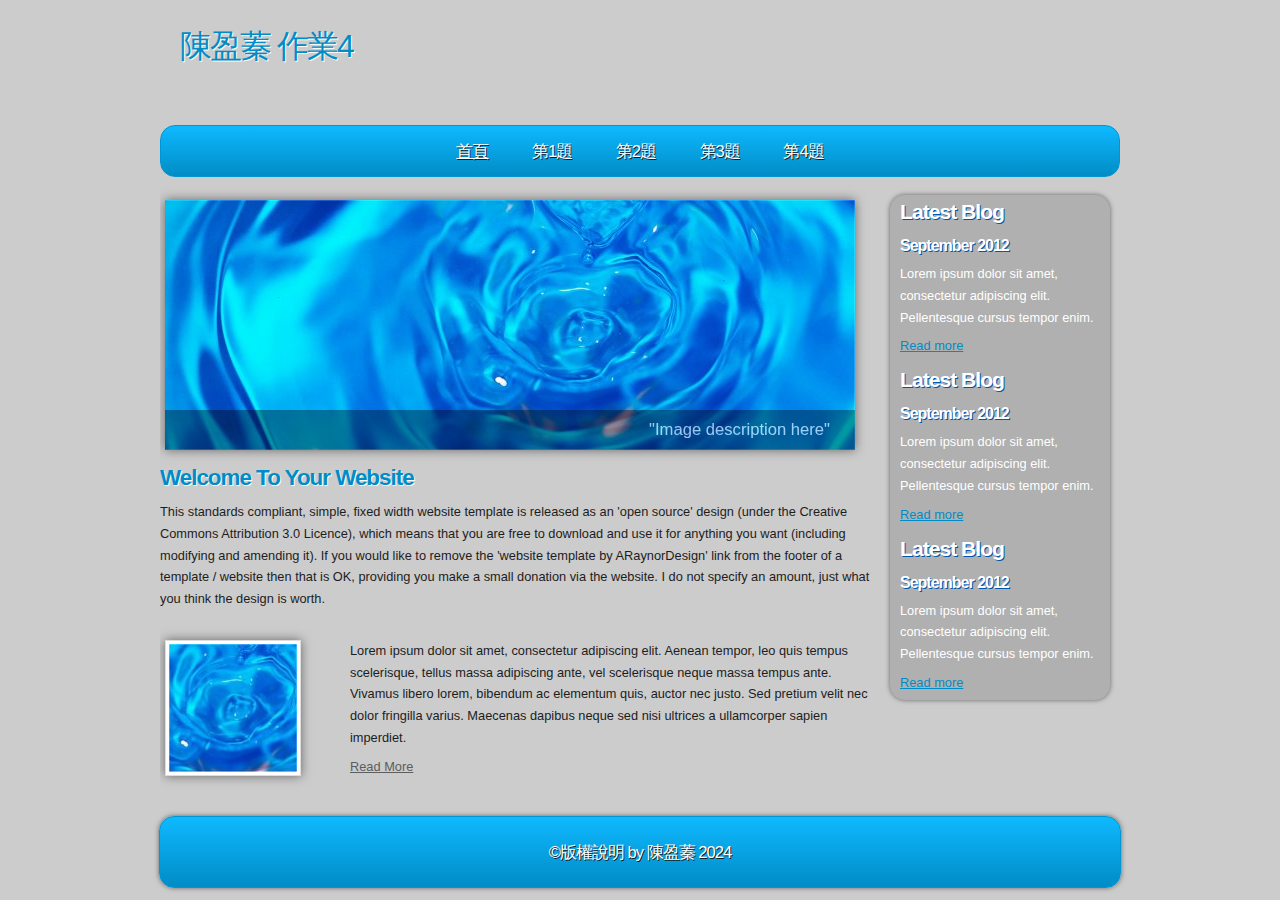
==== index.html @ 7d8f4a6b "Add files via upload" ====
<!DOCTYPE html PUBLIC "-//W3C//DTD XHTML 1.1//EN" "http://www.w3.org/TR/xhtml11/DTD/xhtml11.dtd">
<html xmlns="http://www.w3.org/1999/xhtml" xml:lang="en">

<head>
  <title>110570025 陳盈蓁</title>
  <meta name="description" content="free website template" />
  <meta name="keywords" content="enter your keywords here" />
  <meta http-equiv="content-type" content="text/html; charset=utf-8" />
  <meta http-equiv="X-UA-Compatible" content="IE=9" />
  <link rel="stylesheet" type="text/css" href="css/style.css" />
  <script type="text/javascript" src="js/jquery.min.js"></script>
  <script type="text/javascript" src="js/image_slide.js"></script>

</head>

<body>
  <div id="main">	
	<div id="site_content">
      <div id="site_heading">
	    <h1>陳盈蓁 作業4</h1>	
	  </div><!--close site_heading-->
	  <div id="header">
	    <div id="menubar">
          <ul id="menu">
            <li class="current"><a href="index.html">首頁</a></li>
            <li><a href="a1.html">第1題</a></li>
            <li><a href="a2.html">第2題</a></li>
            <li><a href="a3.html">第3題</a></li>
            <li><a href="a4.html">第4題</a></li>
          </ul>
        </div><!--close menubar-->
      </div><!--close header-->	  			  
	  <div id="content">
	    
		<div id="banner_image">
          <ul class="slideshow">
            <li class="show"><img width="690" height="250" src="images/slide1.jpg" alt="&quot;Image description here&quot;" /></li>
            <li><img width="690" height="250" src="images/slide2.jpg" alt="&quot;Image description here&quot;" /></li>
          </ul>  
	    </div><!--close banner_image-->	  
		
		<div class="content_item">		
		  <h1>Welcome To Your Website</h1>
          <p>This standards compliant, simple, fixed width website template is released as an 'open source' design (under the Creative Commons Attribution 3.0 Licence), which means that you are free to download and use it for anything you want (including modifying and amending it). If you would like to remove the 'website template by ARaynorDesign' link from the footer of a template / website then that is OK, providing you make a small donation via the website. I do not specify an amount, just what you think the design is worth.</p>
        </div><!--close content_item-->
	    <div class="content_image">
		  <a href="#"><img style=" border: 3px solid #FFF;" alt="image" src="images/city.jpg" /></a>
		</div><!--close content_image-->
		<div class="content_text">
		  <p>Lorem ipsum dolor sit amet, consectetur adipiscing elit. Aenean tempor, leo quis tempus scelerisque, tellus massa adipiscing ante, vel scelerisque neque massa tempus ante. Vivamus libero lorem, bibendum ac elementum quis, auctor nec justo. Sed pretium velit nec dolor fringilla varius. Maecenas dapibus neque sed nisi ultrices a ullamcorper sapien imperdiet.</p>
		  <a href="#">Read More</a>
		</div><!--close content_text-->  
		<br style="clear:both"/> 				
	  </div><!--close content-->	    

      <div class="sidebar_container">  		  
		<div class="sidebar">
          <div class="sidebar_item">
            <h2>Latest Blog</h2>
			<h4>September 2012</h4>
            <p>Lorem ipsum dolor sit amet, consectetur adipiscing elit. Pellentesque cursus tempor enim.</p>
		      <a href="#">Read more</a>
           </div><!--close sidebar_item--> 
         </div><!--close sidebar-->     		
	    <div class="sidebar">
          <div class="sidebar_item">
            <h2>Latest Blog</h2>
		  	<h4>September 2012</h4>
            <p>Lorem ipsum dolor sit amet, consectetur adipiscing elit. Pellentesque cursus tempor enim.</p>
		      <a href="#">Read more</a>
          </div><!--close sidebar_item--> 
        </div><!--close sidebar-->  
		<div class="sidebar">
          <div class="sidebar_item">
            <h2>Latest Blog</h2>
			<h4>September 2012</h4>
            <p>Lorem ipsum dolor sit amet, consectetur adipiscing elit. Pellentesque cursus tempor enim.</p>
		      <a href="#">Read more</a>
          </div><!--close sidebar_item--> 
        </div><!--close sidebar-->  
      </div><!--close sidebar_container-->  	  
    </div><!--close site_content-->	
    <div id="footer">  
      &copy;版權說明 by 陳盈蓁 2024
    </div><!--close footer-->	
  </div><!--close main-->	
</body>
</html>
---- css/style.css ----
html
{ height: 100%;}

*
*
{ margin: 0;
  padding: 0;}

body
{ font: normal .80em arial, sans-serif;
  color: #1D1D1D;
  background: #ccc;}

p
{ padding: 0 0 10px 0;
  line-height: 1.7em;}
  
img
{ border: 0;}

h1, h2, h3, h4, h5, h6 
{ font: bold 175% arial, sans-serif;
  color: #008CC6;
  letter-spacing: -1px;
  text-shadow: 1px 1px #fff;
  padding: 5px 0 10px 0;}

h2
{ font: bold 165% arial, sans-serif;}

h3
{ font: bold 125% arial, sans-serif;
  padding: 0 0 5px 0;
  color: #008CC6;}

h4, h5, h6
{ margin: 0;
  padding: 0 0 5px 0;
  font: bold 110% arial, sans-serif;
  color: #1D1D1D;
  line-height: 1.5em;}

h5, h6
{ font: italic 95% arial, sans-serif;
  color: #1D1D1D;
  padding-bottom: 15px;}

h6
{ color: #362C20;}

a, a:hover
{ background: transparent;
  outline: none;
  text-decoration: underline;
  color: #5D5D5D;}

a:hover
{ text-decoration: underline;
  color: #1D1D1D;}
  
ul
{ margin: 0px 0 22px 0px;}

ul li
{ margin: 2px 0 15px 17px;}

#main, #header, #banner, #menubar, #site_content, #footer, #contact, #footer_content, #banner_image
{ margin-left: auto; 
  margin-right: auto;}
  
#header
{ height: 50px;}
  
#site_heading
{ height: 85px;
  width: 240px;
  margin-bottom: 20px;
  padding-left: 20px;}  
  
#site_heading H1
{ width: 920px;
  font: normal 250% arial, sans-serif;
  text-shadow: 1px 1px #fff;
  letter-spacing: -2px;}
  
#site_heading H2
{ width: 920px;
  font: normal 130% arial, sans-serif;
  color: #1d1d1d;
  text-shadow: 1px 1px #fff;
  letter-spacing: -1px;}  
  
#menubar
{ width: 958px;
  height: 35px;
  padding-top: 15px;
  text-align: center; 
  margin: 0 auto;
  background: #008CC6;
  background: -moz-linear-gradient(#0FB9FF, #008CC6);
  background: -o-linear-gradient(#0FB9FF, #008CC6);
  background: -webkit-linear-gradient(#0FB9FF, #008CC6);
  border-radius: 15px 15px 15px 15px;
  -moz-border-radius: 15px 15px 15px 15px;
  -webkit-border: 15px 15px 15px 15px;
  border: 1px solid #0096D4;} 

ul#menu
{ 
  margin: 0;}

ul#menu li
{ padding: 0 0 0 0px;
  list-style: none;
  margin: 2px 0 0 0;
  display: inline;
  background: transparent;}

ul#menu li a
{ font-size: 130%;
  letter-spacing: -1px;
  height: 35px;
  padding: 15px 20px 0 20px;
  text-align: center;
  color: #FFF;
  text-shadow: 1px 1px #1d1d1d;
  text-decoration: none;
  background: transparent;} 

ul#menu li.current
{ margin: 2px 0 0 0;}

ul#menu li.current a
{ text-decoration: underline;}

ul#menu li a:hover
{ text-decoration: underline;}

#site_content
{ width: 960px;
  overflow: hidden;
  padding-top: 20px;}   

#content
{ text-align: left;
  width: 710px;
  margin: 5px 0 20px 0;
  padding: 20px 20px 0 0;
  float: left;}
  
.content_item
{ width: 710px; }

.content_image
{ width: 134px;
  height: 134px;
  margin: 20px 0 20px 5px;
  float: left;
  border: 1px solid #DDD;
  -webkit-box-shadow: rgba(0, 0, 0, 0.5) 0px 0px 10px;
  -moz-box-shadow: rgba(0, 0, 0, 0.5) 0px 0px 10px;
  box-shadow: rgba(0, 0, 0, 0.5) 0px 0px 10px}
  
.content_text
{ width: 520px;
  float: right;
  margin-top: 20px;
  padding-left: 20px;}

#banner_image 
{ width: 690px;
  height: 250px;
  margin: 0 0 15px 5px;
  float: left;
  -webkit-box-shadow: rgba(0, 0, 0, 0.5) 0px 0px 10px;
  -moz-box-shadow: rgba(0, 0, 0, 0.5) 0px 0px 10px;
  box-shadow: rgba(0, 0, 0, 0.5) 0px 0px 10px}

/* styling for the slideshow on the homepage */
ul.slideshow {
  list-style: none;
  width: 690px;
  height: 250px;
  overflow: hidden;
  position: relative;
  padding: 0;}
  
ul.slideshow li {
  position: absolute;
  margin: 0;
  padding: 0;
  left: 0;
  right: 0;}
 
ul.slideshow li.show {
  z-index: 500;}
 
ul img {
  border: none;}
 
#slideshow-caption {
  width: 710px;
  text-align: right;
  height: 40px;
  position: absolute;
  bottom: 0;
  left: 0; 
  z-index: 500;}
 
#slideshow-caption .slideshow-caption-container {
  background: transparent url(../images/transparent.png) repeat;  
  padding: 10px 45px 12px 25px;   
  z-index: 1000;}
 
#slideshow-caption p {
  padding: 0;
  font: normal 130% arial, sans-serif;
  color: #FFF;} 

.sidebar_container
{ float: left;
  width: 220px;
  margin: 20px 0 20px 0;
  background: #B0B0B0;
  border-radius: 15px 15px 15px 15px;
  -moz-border-radius: 15px 15px 15px 15px;
  -webkit-border: 15px 15px 15px 15px;
  -webkit-box-shadow: rgba(0, 0, 0, 0.5) 0px 0px 5px;
  -moz-box-shadow: rgba(0, 0, 0, 0.5) 0px 0px 5px;
  box-shadow: rgba(0, 0, 0, 0.5) 0px 0px 5px;}

.sidebar
{ float: right;
  width: 210px;
  padding-left: 10px;
  margin-bottom: 10px;}

.sidebar_item
{ font: normal 100% arial, sans-serif;
  padding: 0 15px 0 0;
  width: 201px;}

.sidebar h2
{ color: #fff;
text-shadow: 1px 1px #0056AE;}  
  
.sidebar h4
{ font-size: 125%;
  color: #FFF;
  text-shadow: 1px 1px #0056AE;}

.sidebar p
{ color: #FFF;}

.sidebar a
{ color: #008CC6;}

.sidebar a:hover
{ text-decoration: none;}

.sidebar ul li, .sidebar ul li.selected
{ list-style: none; 
  margin: 15px 0;
  padding: 0;}

.sidebar li.selected, .sidebar li:hover
{ color: #5D5D5D;
  text-decoration: none;} 
  
#footer
{ font-size: 130%;
  letter-spacing: -1px;
  padding: 25px 20px 0 20px;
  margin: 0 auto;
  width: 920px;
  height: 45px;
  text-align: center; 
  color: #FFF;
  text-shadow: 1px 1px #1d1d1d;
  background: #008CC6;
  background: -moz-linear-gradient(#0FB9FF, #008CC6);
  background: -o-linear-gradient(#0FB9FF, #008CC6);
  background: -webkit-linear-gradient(#0FB9FF, #008CC6);
  border-radius: 15px 15px 15px 15px;
  -moz-border-radius: 15px 15px 15px 15px;
  -webkit-border: 15px 15px 15px 15px;
  border: 1px solid #0096D4;
  -webkit-box-shadow: rgba(0, 0, 0, 0.5) 0px 0px 5px;
  -moz-box-shadow: rgba(0, 0, 0, 0.5) 0px 0px 5px;
  box-shadow: rgba(0, 0, 0, 0.5) 0px 0px 5px;
}

#footer a, #footer a:hover
{ color: #FFF;
  text-decoration: underline;}

#footer a:hover
{ text-decoration: none;}
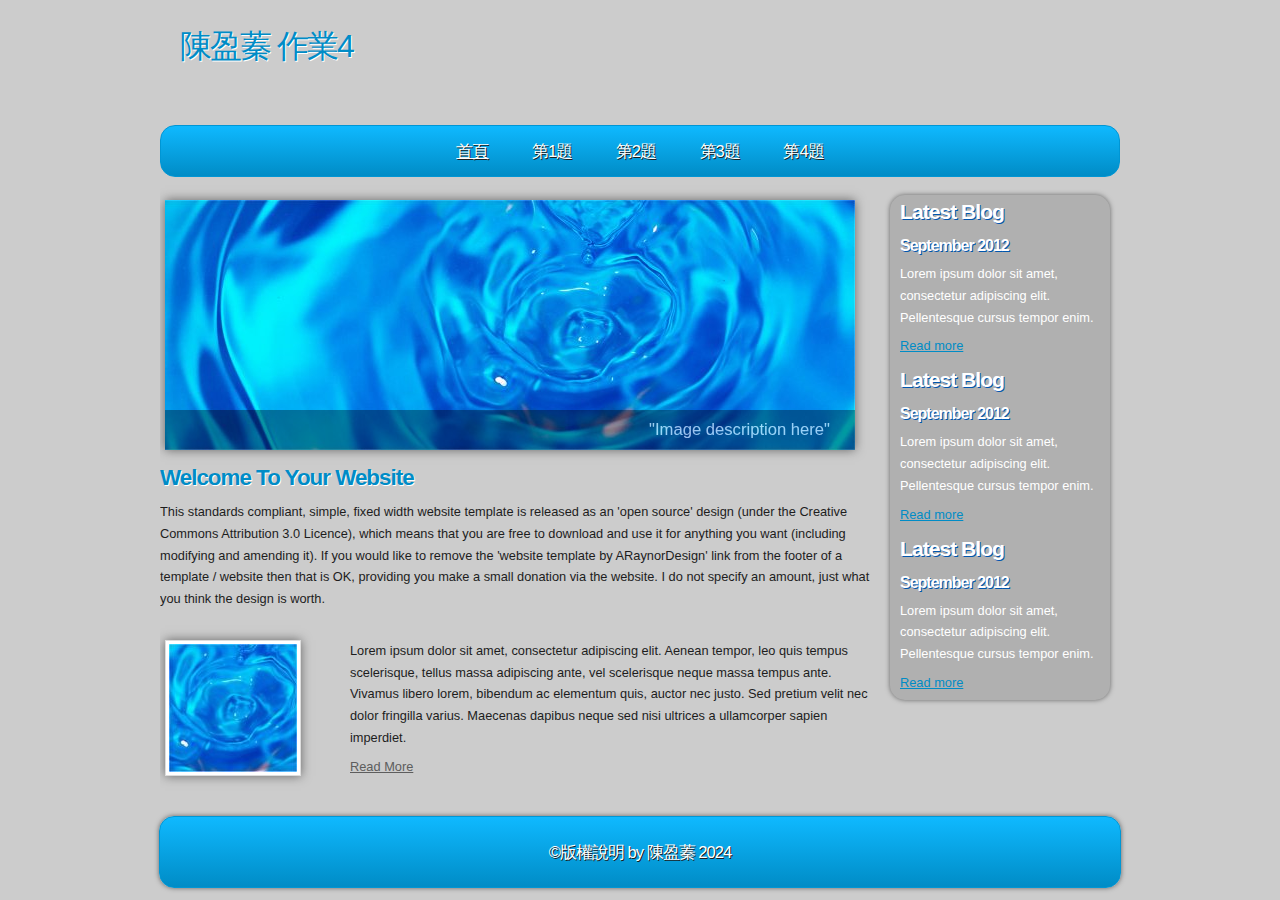
==== commit dd424bd5: "Add files via upload" ====
--- a/index.html
+++ b/index.html
@@ -10,7 +10,15 @@
   <link rel="stylesheet" type="text/css" href="css/style.css" />
   <script type="text/javascript" src="js/jquery.min.js"></script>
   <script type="text/javascript" src="js/image_slide.js"></script>
+<!-- Google tag (gtag.js) -->
+<script async src="https://www.googletagmanager.com/gtag/js?id=G-ZPQF5S2SGW"></script>
+<script>
+  window.dataLayer = window.dataLayer || [];
+  function gtag(){dataLayer.push(arguments);}
+  gtag('js', new Date());
 
+  gtag('config', 'G-ZPQF5S2SGW');
+</script>
 </head>
 
 <body>
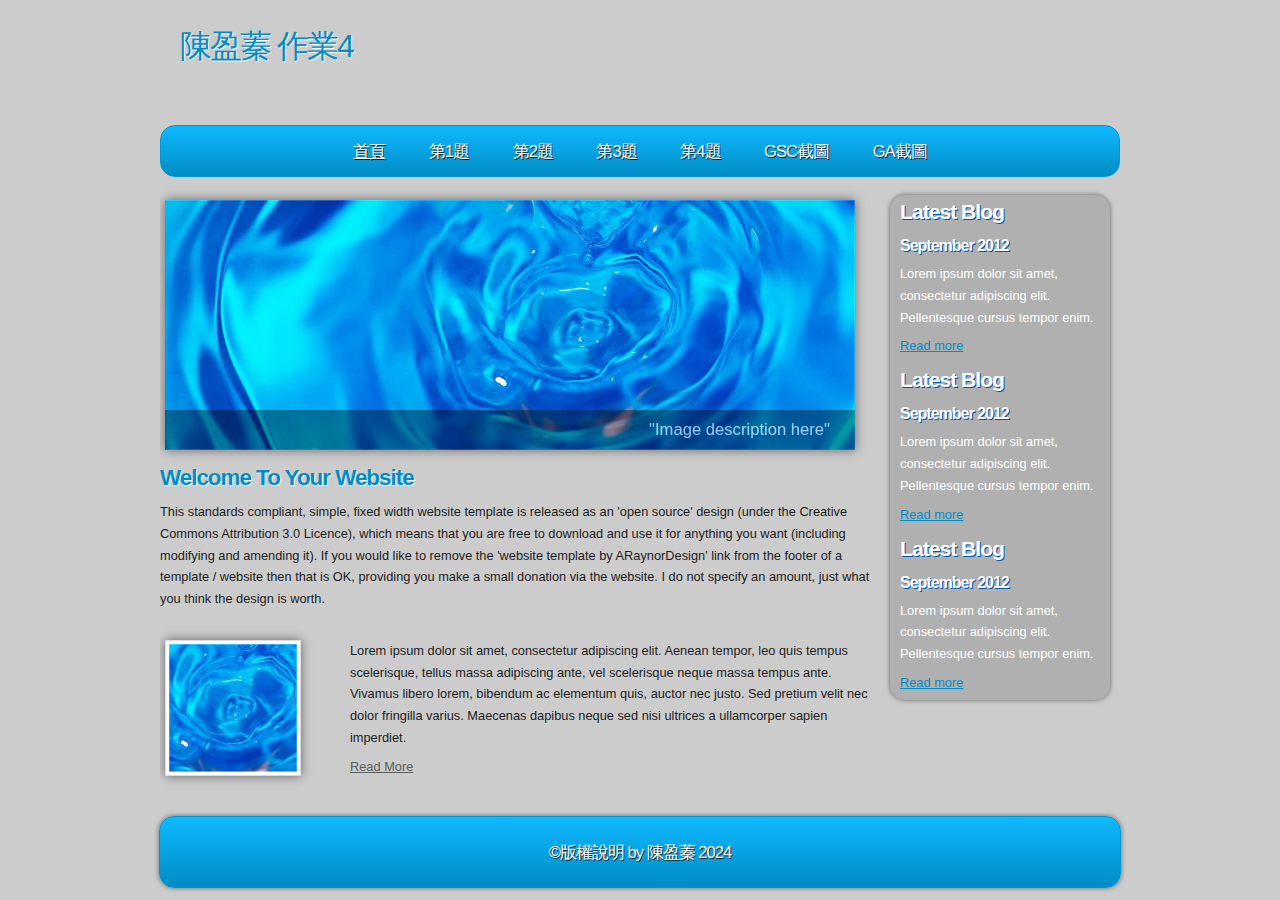
==== commit 2af242cd: "Add files via upload" ====
--- a/index.html
+++ b/index.html
@@ -35,6 +35,8 @@
             <li><a href="a2.html">第2題</a></li>
             <li><a href="a3.html">第3題</a></li>
             <li><a href="a4.html">第4題</a></li>
+            <li><a href="a5.html">GSC截圖</a></li>
+            <li><a href="a6.html">GA截圖</a></li>
           </ul>
         </div><!--close menubar-->
       </div><!--close header-->	  			  
